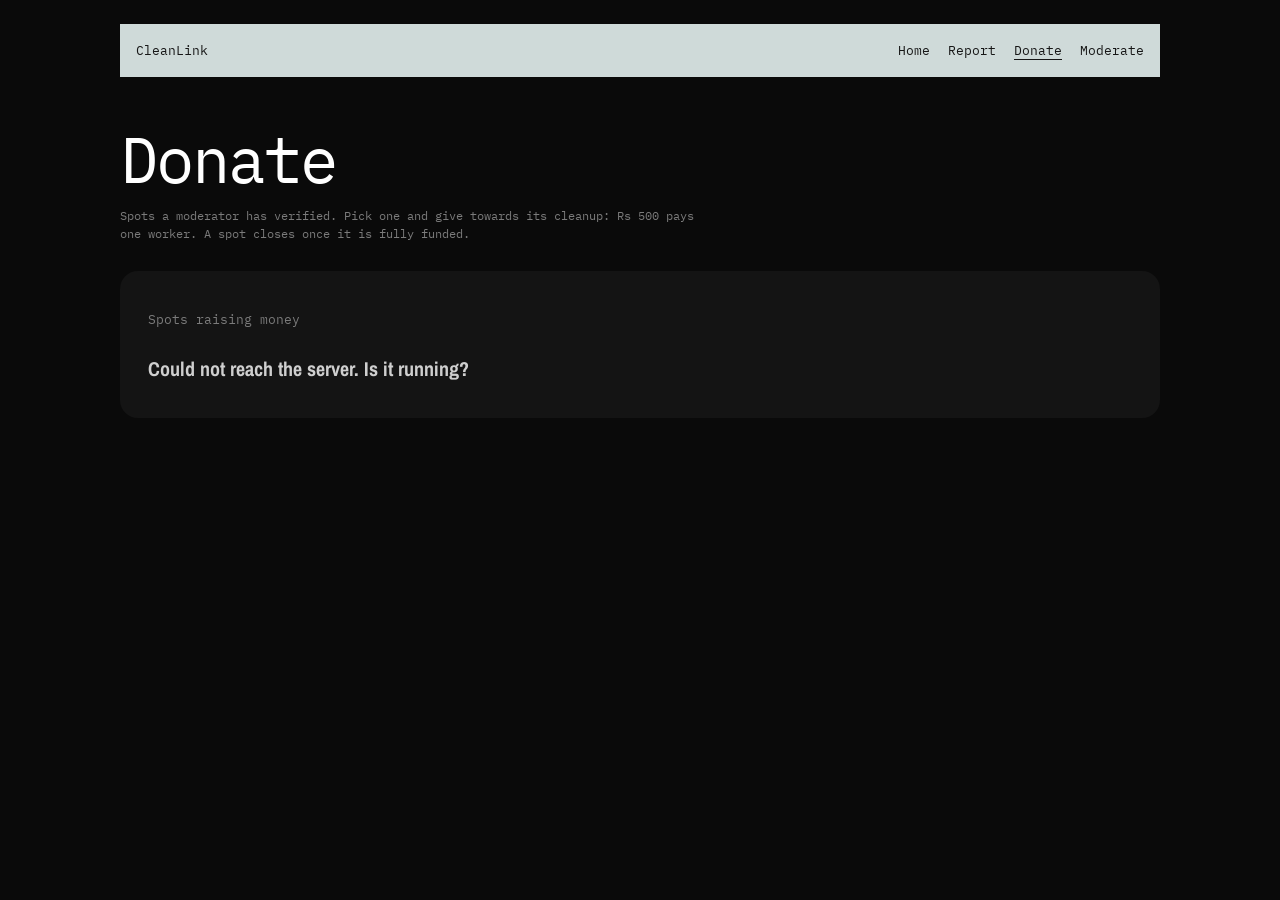
==== frontend/donate.html @ 217f21d1 "Split the web app into a page for each role The single page had the report form, the moderator form " ====
<!doctype html>
<html lang="en">
<head>
<meta charset="utf-8">
<meta name="viewport" content="width=device-width, initial-scale=1">
<title>CleanLink · Donate</title>
<link rel="preconnect" href="https://fonts.googleapis.com">
<link rel="preconnect" href="https://fonts.gstatic.com" crossorigin>
<link href="https://fonts.googleapis.com/css2?family=Archivo+Narrow:wght@400;700&family=IBM+Plex+Mono:wght@400;500&display=swap" rel="stylesheet">
<link rel="stylesheet" href="style.css">
</head>
<body>
<div class="page">

  <div>
    <div class="band slim">
      <div class="top">
        <a href="./">CleanLink</a>
        <nav><a href="./">Home</a><a href="report.html">Report</a><a href="donate.html" aria-current="page">Donate</a><a href="moderate.html">Moderate</a></nav>
      </div>
    </div>
    <h1 class="title">Donate</h1>
    <p class="lead">Spots a moderator has verified. Pick one and give towards its cleanup:
       Rs 500 pays one worker. A spot closes once it is fully funded.</p>
  </div>

  <section class="spots">
    <h2>Spots raising money</h2>
    <div>
      <ul class="list" id="list"></ul>
    </div>
    <div class="detail" id="detail"></div>
  </section>

</div>

<script src="common.js"></script>
<script>
  function donateForm(s) {
    const left = s.cleanupCost - s.fundedAmount;
    const chips = [500, 1000].filter(a => a < left)
      .map(a => `<button type="button" class="chip" data-amount="${a}">${rs(a)}</button>`).join('');
    return `<form class="act" id="donate">
      <h3>Donate</h3>
      <label>Donor ID <input class="text" name="donorID" type="number" min="1" placeholder="301" required></label>
      <label>Amount (Rs) <input class="text" name="amount" type="number" min="1" max="${left}" placeholder="${left}" required></label>
      <div class="chips">${chips}<button type="button" class="chip" data-amount="${left}">Rest · ${rs(left)}</button></div>
      <div class="buttons"><button class="btn">Donate &rarr;</button></div>
      <p class="note"></p>
    </form>`;
  }

  spotBrowser({
    // Raising money, or already funded (so donors can see what their money did)
    filter: s => isOpen(s) || isFunded(s),
    actions: s => isOpen(s) ? donateForm(s) : '',
    empty: 'No verified spots yet. A moderator has to check new reports first.',
    submit: async (form, spot) => {
      const fd = new FormData(form);
      const s = await post('/api/donate', {
        spotID: spot.id, donorID: Number(fd.get('donorID')), amount: Number(fd.get('amount')),
      });
      return { id: s.id, note: s.status === 'Funded' ? `Spot #${s.id} is now fully funded!` : 'Thank you! Donation saved.' };
    },
  }).load();
</script>
</body>
</html>
---- frontend/style.css ----
/* Shared look for every CleanLink page */

:root {
  --black: #0a0a0a;
  --panel: #141414;
  --mist: #cfdad9;
  --paper: #e4e4df;
  --ink: #161616;
  --line: #9a9a95;
  --grey: #7b7b7b;
  --mono: "IBM Plex Mono", ui-monospace, Menlo, monospace;
  --narrow: "Archivo Narrow", "Arial Narrow", sans-serif;
}
* { box-sizing: border-box; margin: 0; }
body { background: var(--black); color: var(--ink); font-family: var(--mono); padding: 24px 16px 64px; }
.page { max-width: 1040px; margin: 0 auto; display: grid; gap: 28px; }
.small { font-size: 11px; letter-spacing: .02em; }

/* top band, with links to each role's page */
.band { background: var(--mist); padding: 18px 16px; }
.top { display: flex; justify-content: space-between; align-items: baseline; gap: 18px; font-size: 13px; padding-bottom: 54px; }
.top a { color: inherit; text-decoration: none; }
.top nav { display: flex; gap: 18px; flex-wrap: wrap; justify-content: flex-end; }
.top nav a:hover { text-decoration: underline; text-underline-offset: 4px; }
.top nav a[aria-current="page"] { text-decoration: underline; text-underline-offset: 4px; }
.band.slim .top { padding-bottom: 0; }

.hero { color: #fff; text-align: center; padding: 110px 0 120px;
        font-size: clamp(52px, 11vw, 120px); font-weight: 400; letter-spacing: -.03em; }

/* title on the inner pages */
.title { color: #fff; padding: 40px 0 6px; font-size: clamp(36px, 7vw, 64px); font-weight: 400; letter-spacing: -.03em; }
.lead { color: var(--grey); font-size: 12px; line-height: 1.5; max-width: 600px; }

/* info band */
.info { display: grid; grid-template-columns: 1fr 220px; gap: 24px; }
.info p { font-size: 11px; line-height: 1.45; max-width: 560px; }
.diag { border: 1px solid var(--ink); height: 70px; position: relative; font-size: 11px;
        background: linear-gradient(to top right, transparent calc(50% - .5px), var(--ink) 50%, transparent calc(50% + .5px)); }
.diag span { position: absolute; }
.diag .a { top: 10px; left: 12px; } .diag .b { bottom: 10px; right: 12px; }
.stats { display: grid; grid-template-columns: repeat(5, auto); justify-content: space-between;
         font-size: 15px; padding-top: 28px; }

/* role cards on the home page */
.roles { display: grid; grid-template-columns: repeat(3, 1fr); gap: 16px; }
.role { background: var(--paper); color: var(--ink); text-decoration: none; padding: 18px 16px 16px;
        display: grid; gap: 48px; align-content: space-between; }
.role b { font: 400 22px var(--mono); }
.role span { font-size: 11px; line-height: 1.45; }
.role:hover { background: var(--mist); }

/* paper / form */
.paper { background: var(--paper); padding: 22px 16px 16px; position: relative; }
.paper h2 { font-size: 15px; font-weight: 400; padding: 0 0 120px; }
.badge { position: absolute; top: 18px; right: 22px; width: 120px; height: 120px; }
.row { border-top: 1px solid var(--line); padding: 12px 0 14px; display: grid; gap: 24px; grid-template-columns: 1fr 1fr; }
.row.one { grid-template-columns: 1fr; }
label { display: block; }
.field input { width: 100%; border: 0; background: none; font: 22px var(--mono); color: var(--ink); padding: 6px 0 0; outline: none; }
.field input::placeholder { color: #a9a9a4; }

.drop { display: flex; gap: 18px; align-items: center; margin-top: 8px; cursor: pointer; }
.drop input { display: none; }
.thumb { width: 96px; height: 72px; border: 1px solid var(--ink); flex: none; background: center/cover no-repeat;
         display: grid; place-items: center; font-size: 22px; }
.drop b { font-weight: 400; font-size: 22px; }

.sizes { display: flex; gap: 28px; margin-top: 8px; flex-wrap: wrap; }
.sizes input { display: none; }
.sizes span { font-size: 22px; cursor: pointer; color: #a9a9a4; }
.sizes small { font-size: 11px; margin-left: 6px; }
.sizes input:checked + span { color: var(--ink); text-decoration: underline; text-underline-offset: 6px; }

.gps { display: none; }
.gps.show { display: grid; }

.submit { display: flex; justify-content: space-between; align-items: center; border-top: 1px solid var(--line); padding-top: 14px; }
.submit button { background: var(--ink); color: var(--paper); border: 0; font: 15px var(--mono); padding: 14px 22px; cursor: pointer; }
.submit button:disabled { opacity: .5; cursor: wait; }
.msg { font-size: 13px; max-width: 60%; }

/* spots list */
.spots { background: var(--panel); border-radius: 18px; padding: 40px 28px 36px; color: #fff;
         display: grid; grid-template-columns: minmax(0, 1fr) 300px; gap: 28px; }
.spots h2 { grid-column: 1 / -1; font: 400 13px var(--mono); color: var(--grey); }
.list { font-family: var(--narrow); font-size: 20px; line-height: 1.32; list-style: none; padding: 0; }
.list li { font-weight: 700; color: #cfcfcf; white-space: nowrap; overflow: hidden; text-overflow: ellipsis; }
.list li em { font-style: normal; font-weight: 400; color: var(--grey); }
/* city -> locality -> spot */
.list li.city { color: #fff; font-size: 24px; margin-top: 22px; }
.list li.city:first-child { margin-top: 0; }
.list li.city em { font: 400 11px var(--mono); margin-left: 6px; }
.list li.loc { font-size: 15px; font-weight: 400; color: var(--mist); padding-left: 16px; margin-top: 6px; }
.list li.loc em { font: 400 11px var(--mono); }
.list li.spot { font-size: 18px; padding-left: 32px; cursor: pointer; }
.list li.spot:hover, .list li.spot.on { color: #fff; }
.empty { font-family: var(--narrow); font-size: 20px; color: var(--grey); white-space: normal !important; }
.detail img { width: 100%; aspect-ratio: 4/3; object-fit: cover; display: block; background: #222; }
.detail dl { font-size: 12px; display: grid; grid-template-columns: auto 1fr; gap: 6px 14px; margin-top: 14px; }
.detail dt { color: var(--grey); }
.detail a { color: inherit; }

/* funding bar: a small one on each spot in the list, a big one in the detail panel */
.list li.spot { display: flex; align-items: center; gap: 10px; }
.list li.spot .name { overflow: hidden; text-overflow: ellipsis; min-width: 0; }
.list li.spot .pct { font: 400 11px var(--mono); flex: none; }
.bar { flex: none; width: 64px; height: 6px; background: #2c2c2c; position: relative; overflow: hidden; }
.bar i, .bigbar i { position: absolute; inset: 0 auto 0 0; background: var(--mist); transition: width .7s ease; }
.bar.full i, .bigbar.full i { background: #fff; }
.bar.off, .bigbar.off { background: none; border: 1px dashed #3a3a3a; }

.fund { margin-top: 18px; }
.fund .head { display: flex; justify-content: space-between; align-items: baseline; gap: 10px; }
.fund .head b { font: 700 24px var(--narrow); }
.fund .head span { font-size: 12px; color: var(--grey); }
.bigbar { height: 10px; background: #2c2c2c; position: relative; overflow: hidden; margin: 8px 0 6px; }
.fund p { font-size: 12px; color: var(--grey); }

/* donate / verify forms in the detail panel */
.act { margin-top: 20px; border-top: 1px solid #2c2c2c; padding-top: 14px; display: grid; gap: 12px; }
.act h3 { font: 400 13px var(--mono); color: var(--grey); }
.act label { font-size: 11px; color: var(--grey); }
.act .text { display: block; width: 100%; background: none; border: 0; border-bottom: 1px solid #3a3a3a;
             color: #fff; font: 18px var(--mono); padding: 4px 0; outline: none; }
.act .text:focus { border-color: var(--mist); }
.act .chips { display: flex; gap: 8px; flex-wrap: wrap; }
.act .chip { background: none; color: var(--mist); border: 1px solid #3a3a3a; font: 12px var(--mono); padding: 6px 10px; cursor: pointer; }
.act .chip:hover { border-color: var(--mist); }
.act .sizes { gap: 14px; margin-top: 4px; }
.act .sizes span { font-size: 15px; color: var(--grey); }
.act .sizes input:checked + span { color: #fff; }
.act .buttons { display: flex; gap: 8px; }
.act .btn { background: var(--mist); color: var(--ink); border: 0; font: 13px var(--mono); padding: 11px 16px; cursor: pointer; }
.act .btn.ghost { background: none; color: #fff; border: 1px solid #3a3a3a; }
.act .btn:disabled { opacity: .5; cursor: wait; }
.act .note { font-size: 12px; min-height: 1.2em; color: var(--mist); }
.act .note.err { color: #ff9b8a; }

@media (max-width: 760px) {
  .info, .row, .roles { grid-template-columns: 1fr; }
  .stats { grid-template-columns: 1fr 1fr; gap: 8px; }
  .hero { padding: 70px 0 80px; }
  .badge { width: 84px; height: 84px; }
  .spots { grid-template-columns: 1fr; padding: 28px 18px; }
  .msg { max-width: 55%; }
  .role { gap: 24px; }
}
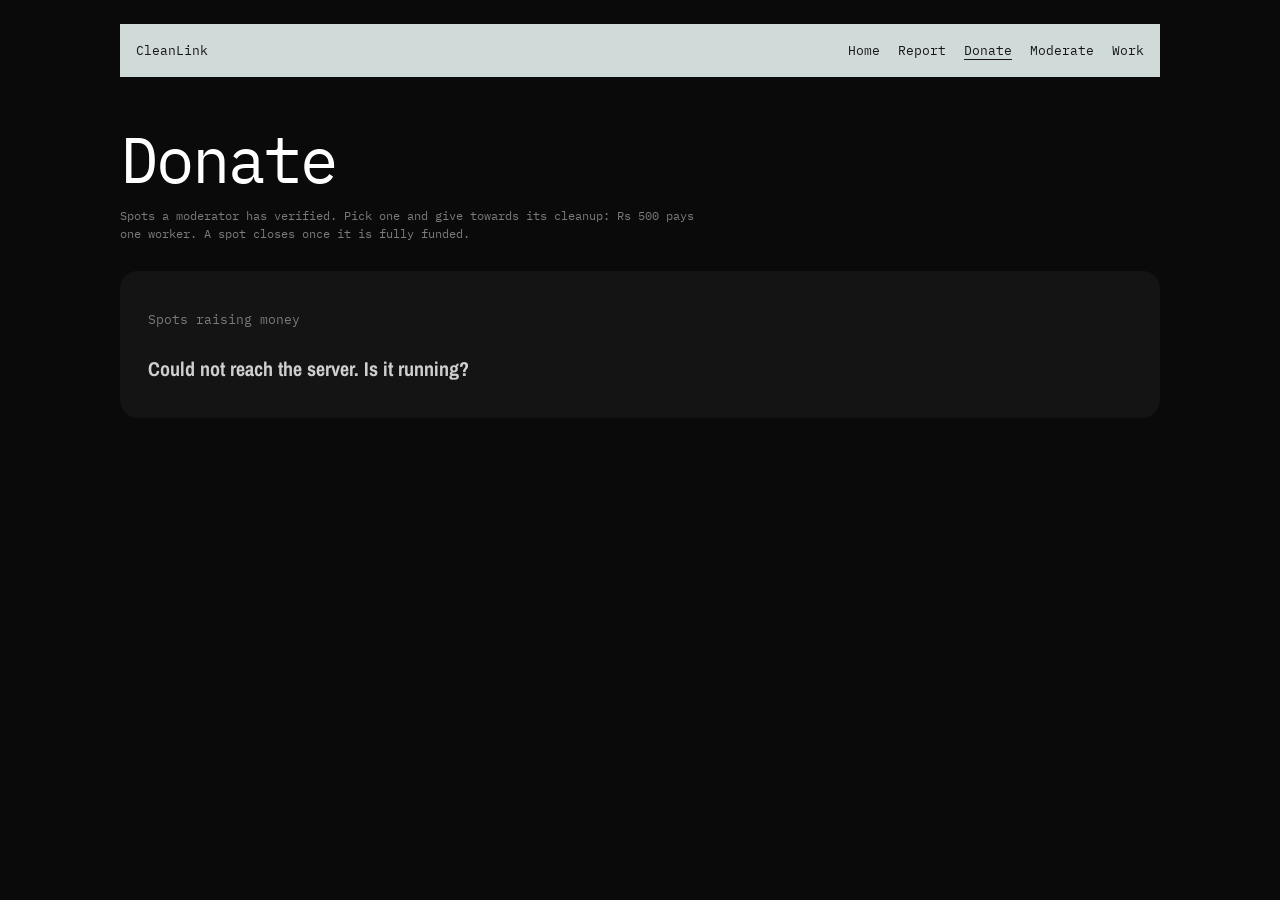
==== commit 4caf80f1: "Add finishing a job: after photo, moderator check, Completed An assigned worker sends an "after" pho" ====
--- a/frontend/donate.html
+++ b/frontend/donate.html
@@ -16,7 +16,7 @@
     <div class="band slim">
       <div class="top">
         <a href="./">CleanLink</a>
-        <nav><a href="./">Home</a><a href="report.html">Report</a><a href="donate.html" aria-current="page">Donate</a><a href="moderate.html">Moderate</a></nav>
+        <nav><a href="./">Home</a><a href="report.html">Report</a><a href="donate.html" aria-current="page">Donate</a><a href="moderate.html">Moderate</a><a href="work.html">Work</a></nav>
       </div>
     </div>
     <h1 class="title">Donate</h1>
@@ -51,8 +51,8 @@
   }
 
   spotBrowser({
-    // Raising money, or already funded (so donors can see what their money did)
-    filter: s => isOpen(s) || isFunded(s),
+    // Raising money, or funded and being cleaned. Finished spots are on the home page.
+    filter: s => isOpen(s) || (isFunded(s) && !isFinished(s)),
     actions: s => isOpen(s) ? donateForm(s) : '',
     empty: 'No verified spots yet. A moderator has to check new reports first.',
     submit: async (form, spot) => {
--- a/frontend/style.css
+++ b/frontend/style.css
@@ -43,7 +43,7 @@
          font-size: 15px; padding-top: 28px; }
 
 /* role cards on the home page */
-.roles { display: grid; grid-template-columns: repeat(3, 1fr); gap: 16px; }
+.roles { display: grid; grid-template-columns: repeat(4, 1fr); gap: 16px; }
 .role { background: var(--paper); color: var(--ink); text-decoration: none; padding: 18px 16px 16px;
         display: grid; gap: 48px; align-content: space-between; }
 .role b { font: 400 22px var(--mono); }
@@ -131,11 +131,60 @@
 .act .sizes span { font-size: 15px; color: var(--grey); }
 .act .sizes input:checked + span { color: #fff; }
 .act .buttons { display: flex; gap: 8px; }
-.act .btn { background: var(--mist); color: var(--ink); border: 0; font: 13px var(--mono); padding: 11px 16px; cursor: pointer; }
-.act .btn.ghost { background: none; color: #fff; border: 1px solid #3a3a3a; }
-.act .btn:disabled { opacity: .5; cursor: wait; }
+.btn { background: var(--mist); color: var(--ink); border: 0; font: 13px var(--mono); padding: 11px 16px; cursor: pointer; }
+.btn.ghost { background: none; color: #fff; border: 1px solid #3a3a3a; }
+.btn:disabled { opacity: .5; cursor: wait; }
+.act .hint { font-size: 11px; color: var(--grey); line-height: 1.45; }
 .act .note { font-size: 12px; min-height: 1.2em; color: var(--mist); }
 .act .note.err { color: #ff9b8a; }
+
+/* work page: location button, job list */
+.paper.short h2 { padding-bottom: 48px; }
+.locate { display: block; background: none; border: 1px solid var(--ink); color: var(--ink); font: 15px var(--mono);
+          padding: 10px 14px; margin-top: 8px; cursor: pointer; }
+.locate:hover { background: var(--mist); }
+.locnote { display: block; margin-top: 8px; }
+.spots.one { grid-template-columns: 1fr; }
+.jobs { list-style: none; padding: 0; display: grid; gap: 12px; }
+.job { display: grid; grid-template-columns: 96px minmax(0, 1fr) auto; gap: 16px; align-items: center;
+       border-top: 1px solid #2c2c2c; padding-top: 12px; }
+.job img { width: 96px; height: 72px; object-fit: cover; display: block; background: #222; }
+.job b { font: 700 20px var(--narrow); color: #fff; display: block; }
+.job b small { font-weight: 400; color: var(--grey); font-size: 16px; }
+.job em { font-style: normal; font-size: 12px; color: var(--grey); display: block; margin-top: 3px; }
+.job a { color: inherit; }
+.job .side { display: flex; align-items: center; gap: 14px; }
+.job .km { font: 700 22px var(--narrow); color: var(--mist); white-space: nowrap; }
+
+/* before / after photos of finished work */
+.ba { display: grid; grid-template-columns: 1fr 1fr; gap: 8px; }
+.ba figure { margin: 0; }
+.ba img { width: 100%; aspect-ratio: 1; object-fit: cover; display: block; background: #222; }
+.ba figcaption { font-size: 11px; color: var(--grey); margin-top: 4px; }
+
+/* worker's "My jobs" and the proof form */
+.mine { list-style: none; padding: 0; display: grid; gap: 12px; }
+.state { display: block; margin-top: 6px; font-size: 12px; line-height: 1.4; color: var(--mist); }
+.state.wait { color: var(--grey); }
+.state.bad { color: #ff9b8a; }
+.proof { grid-column: 1 / -1; display: grid; grid-template-columns: minmax(0, 1fr) minmax(0, 1fr) auto; gap: 12px; align-items: end; }
+.proof label { font-size: 11px; color: var(--grey); }
+.proof .text { display: block; width: 100%; background: none; border: 0; border-bottom: 1px solid #3a3a3a;
+               color: #fff; font: 15px var(--mono); padding: 4px 0; outline: none; }
+.proof input[type=file] { display: block; color: var(--grey); font: 12px var(--mono); margin-top: 6px; max-width: 100%; }
+.proof .note { grid-column: 1 / -1; font-size: 12px; min-height: 1.2em; color: var(--mist); }
+.proof .note.err { color: #ff9b8a; }
+.act textarea.text { resize: vertical; min-height: 54px; font-size: 14px; }
+
+/* moderator: ranked applicants (the priority queue's order) */
+.ranked { list-style: none; padding: 0; display: grid; gap: 8px; font-size: 12px; }
+.ranked li { display: grid; grid-template-columns: 22px 1fr; gap: 6px; color: var(--grey); }
+.ranked li.pick { color: #fff; }
+.ranked li em { font-style: normal; display: block; font-size: 11px; color: var(--grey); }
+
+@media (max-width: 960px) {
+  .roles { grid-template-columns: 1fr 1fr; }
+}
 
 @media (max-width: 760px) {
   .info, .row, .roles { grid-template-columns: 1fr; }
@@ -145,4 +194,8 @@
   .spots { grid-template-columns: 1fr; padding: 28px 18px; }
   .msg { max-width: 55%; }
   .role { gap: 24px; }
+  .job { grid-template-columns: 72px minmax(0, 1fr); }
+  .job img { width: 72px; height: 54px; }
+  .job .side { grid-column: 1 / -1; justify-content: space-between; }
+  .proof { grid-template-columns: 1fr; }
 }
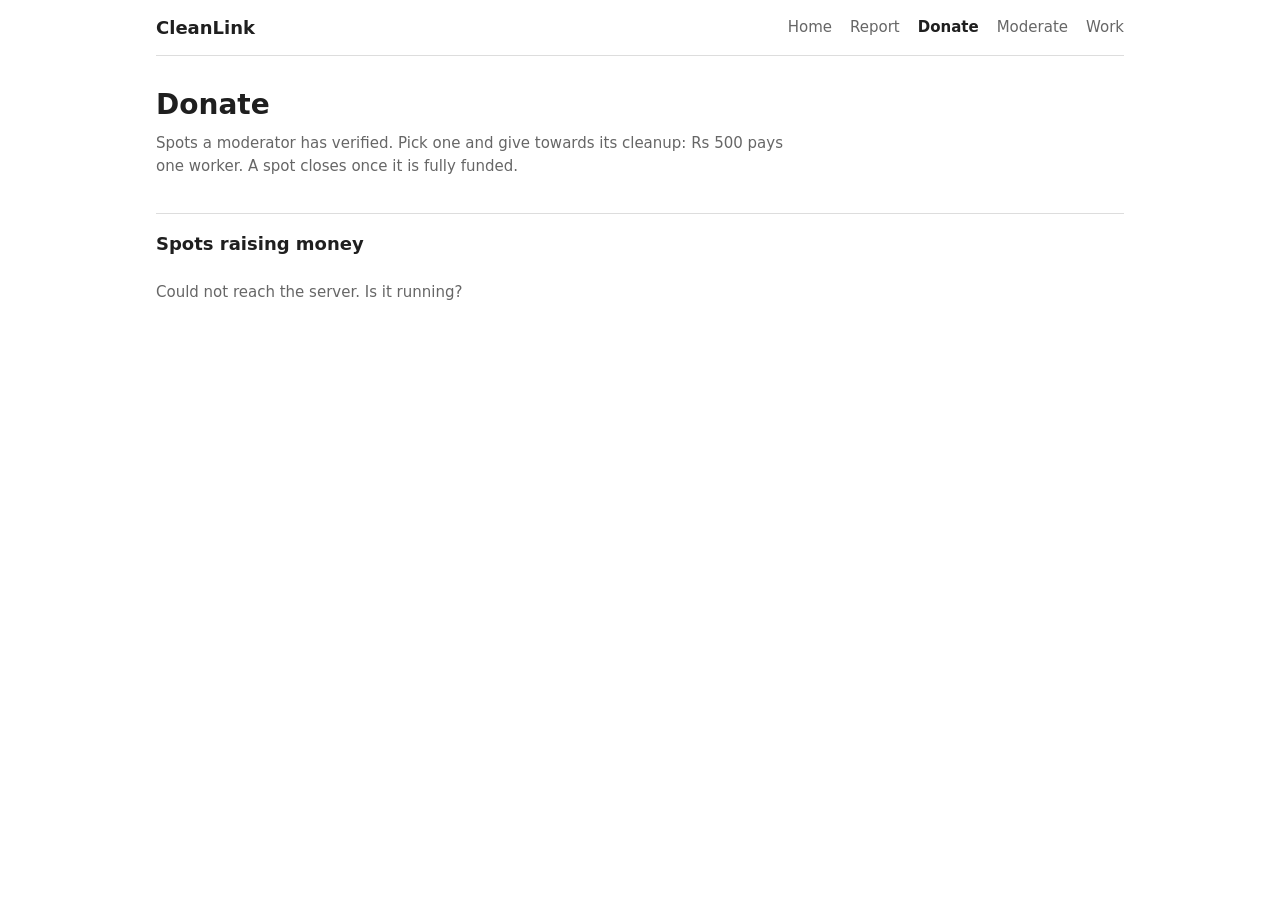
==== commit bffb4a63: "Replace the web UI with a plain, simple layout White page, system font, one blue for links and fundi" ====
--- a/frontend/donate.html
+++ b/frontend/donate.html
@@ -4,31 +4,23 @@
 <meta charset="utf-8">
 <meta name="viewport" content="width=device-width, initial-scale=1">
 <title>CleanLink · Donate</title>
-<link rel="preconnect" href="https://fonts.googleapis.com">
-<link rel="preconnect" href="https://fonts.gstatic.com" crossorigin>
-<link href="https://fonts.googleapis.com/css2?family=Archivo+Narrow:wght@400;700&family=IBM+Plex+Mono:wght@400;500&display=swap" rel="stylesheet">
 <link rel="stylesheet" href="style.css">
 </head>
 <body>
 <div class="page">
 
-  <div>
-    <div class="band slim">
-      <div class="top">
-        <a href="./">CleanLink</a>
-        <nav><a href="./">Home</a><a href="report.html">Report</a><a href="donate.html" aria-current="page">Donate</a><a href="moderate.html">Moderate</a><a href="work.html">Work</a></nav>
-      </div>
-    </div>
-    <h1 class="title">Donate</h1>
-    <p class="lead">Spots a moderator has verified. Pick one and give towards its cleanup:
-       Rs 500 pays one worker. A spot closes once it is fully funded.</p>
-  </div>
+  <header class="top">
+    <a class="brand" href="./">CleanLink</a>
+    <nav><a href="./">Home</a><a href="report.html">Report</a><a href="donate.html" aria-current="page">Donate</a><a href="moderate.html">Moderate</a><a href="work.html">Work</a></nav>
+  </header>
+
+  <h1>Donate</h1>
+  <p class="lead">Spots a moderator has verified. Pick one and give towards its cleanup:
+     Rs 500 pays one worker. A spot closes once it is fully funded.</p>
 
   <section class="spots">
     <h2>Spots raising money</h2>
-    <div>
-      <ul class="list" id="list"></ul>
-    </div>
+    <ul class="list" id="list"></ul>
     <div class="detail" id="detail"></div>
   </section>
 
@@ -51,8 +43,8 @@
   }
 
   spotBrowser({
-    // Raising money, or funded and being cleaned. Finished spots are on the home page.
-    filter: s => isOpen(s) || (isFunded(s) && !isFinished(s)),
+    // Raising money, or already funded (so donors can see what their money did)
+    filter: s => isOpen(s) || isFunded(s),
     actions: s => isOpen(s) ? donateForm(s) : '',
     empty: 'No verified spots yet. A moderator has to check new reports first.',
     submit: async (form, spot) => {
--- a/frontend/style.css
+++ b/frontend/style.css
@@ -1,201 +1,140 @@
 /* Shared look for every CleanLink page */
 
 :root {
-  --black: #0a0a0a;
-  --panel: #141414;
-  --mist: #cfdad9;
-  --paper: #e4e4df;
-  --ink: #161616;
-  --line: #9a9a95;
-  --grey: #7b7b7b;
-  --mono: "IBM Plex Mono", ui-monospace, Menlo, monospace;
-  --narrow: "Archivo Narrow", "Arial Narrow", sans-serif;
+  --text: #1f1f1f;
+  --muted: #666;
+  --line: #ddd;
+  --soft: #f3f3f2;
+  --accent: #1f5fbf;
+  --error: #b42318;
 }
-* { box-sizing: border-box; margin: 0; }
-body { background: var(--black); color: var(--ink); font-family: var(--mono); padding: 24px 16px 64px; }
-.page { max-width: 1040px; margin: 0 auto; display: grid; gap: 28px; }
-.small { font-size: 11px; letter-spacing: .02em; }
+* { box-sizing: border-box; }
+body { margin: 0; background: #fff; color: var(--text);
+       font: 15px/1.5 system-ui, -apple-system, "Segoe UI", Roboto, sans-serif; }
+.page { max-width: 1000px; margin: 0 auto; padding: 0 16px 48px; }
+a { color: var(--accent); }
 
-/* top band, with links to each role's page */
-.band { background: var(--mist); padding: 18px 16px; }
-.top { display: flex; justify-content: space-between; align-items: baseline; gap: 18px; font-size: 13px; padding-bottom: 54px; }
-.top a { color: inherit; text-decoration: none; }
-.top nav { display: flex; gap: 18px; flex-wrap: wrap; justify-content: flex-end; }
-.top nav a:hover { text-decoration: underline; text-underline-offset: 4px; }
-.top nav a[aria-current="page"] { text-decoration: underline; text-underline-offset: 4px; }
-.band.slim .top { padding-bottom: 0; }
+/* header, with links to each role's page */
+.top { display: flex; justify-content: space-between; align-items: center; gap: 16px; flex-wrap: wrap;
+       padding: 14px 0; border-bottom: 1px solid var(--line); margin-bottom: 28px; }
+.brand { font-size: 18px; font-weight: 600; color: var(--text); text-decoration: none; }
+.top nav { display: flex; gap: 18px; flex-wrap: wrap; }
+.top nav a { color: var(--muted); text-decoration: none; }
+.top nav a:hover { color: var(--text); }
+.top nav a[aria-current="page"] { color: var(--text); font-weight: 600; }
 
-.hero { color: #fff; text-align: center; padding: 110px 0 120px;
-        font-size: clamp(52px, 11vw, 120px); font-weight: 400; letter-spacing: -.03em; }
+h1 { font-size: 28px; margin: 0 0 6px; }
+h2 { font-size: 18px; margin: 0; }
+.lead { color: var(--muted); max-width: 640px; margin: 0 0 24px; }
+.hint { color: var(--muted); font-size: 13px; margin: 0; }
 
-/* title on the inner pages */
-.title { color: #fff; padding: 40px 0 6px; font-size: clamp(36px, 7vw, 64px); font-weight: 400; letter-spacing: -.03em; }
-.lead { color: var(--grey); font-size: 12px; line-height: 1.5; max-width: 600px; }
+/* home page */
+.stats { display: flex; gap: 24px; flex-wrap: wrap; margin: 0 0 24px; font-weight: 500; }
+.roles { list-style: none; padding: 0; margin: 0; display: grid; gap: 16px;
+         grid-template-columns: repeat(auto-fit, minmax(200px, 1fr)); }
+.roles a { font-weight: 600; }
+.roles p { margin: 4px 0 0; color: var(--muted); font-size: 14px; }
 
-/* info band */
-.info { display: grid; grid-template-columns: 1fr 220px; gap: 24px; }
-.info p { font-size: 11px; line-height: 1.45; max-width: 560px; }
-.diag { border: 1px solid var(--ink); height: 70px; position: relative; font-size: 11px;
-        background: linear-gradient(to top right, transparent calc(50% - .5px), var(--ink) 50%, transparent calc(50% + .5px)); }
-.diag span { position: absolute; }
-.diag .a { top: 10px; left: 12px; } .diag .b { bottom: 10px; right: 12px; }
-.stats { display: grid; grid-template-columns: repeat(5, auto); justify-content: space-between;
-         font-size: 15px; padding-top: 28px; }
-
-/* role cards on the home page */
-.roles { display: grid; grid-template-columns: repeat(4, 1fr); gap: 16px; }
-.role { background: var(--paper); color: var(--ink); text-decoration: none; padding: 18px 16px 16px;
-        display: grid; gap: 48px; align-content: space-between; }
-.role b { font: 400 22px var(--mono); }
-.role span { font-size: 11px; line-height: 1.45; }
-.role:hover { background: var(--mist); }
-
-/* paper / form */
-.paper { background: var(--paper); padding: 22px 16px 16px; position: relative; }
-.paper h2 { font-size: 15px; font-weight: 400; padding: 0 0 120px; }
-.badge { position: absolute; top: 18px; right: 22px; width: 120px; height: 120px; }
-.row { border-top: 1px solid var(--line); padding: 12px 0 14px; display: grid; gap: 24px; grid-template-columns: 1fr 1fr; }
-.row.one { grid-template-columns: 1fr; }
-label { display: block; }
-.field input { width: 100%; border: 0; background: none; font: 22px var(--mono); color: var(--ink); padding: 6px 0 0; outline: none; }
-.field input::placeholder { color: #a9a9a4; }
-
-.drop { display: flex; gap: 18px; align-items: center; margin-top: 8px; cursor: pointer; }
-.drop input { display: none; }
-.thumb { width: 96px; height: 72px; border: 1px solid var(--ink); flex: none; background: center/cover no-repeat;
-         display: grid; place-items: center; font-size: 22px; }
-.drop b { font-weight: 400; font-size: 22px; }
-
-.sizes { display: flex; gap: 28px; margin-top: 8px; flex-wrap: wrap; }
-.sizes input { display: none; }
-.sizes span { font-size: 22px; cursor: pointer; color: #a9a9a4; }
-.sizes small { font-size: 11px; margin-left: 6px; }
-.sizes input:checked + span { color: var(--ink); text-decoration: underline; text-underline-offset: 6px; }
-
+/* forms */
+.form { display: grid; gap: 16px; max-width: 640px; }
+label { display: grid; gap: 4px; font-size: 14px; font-weight: 500; }
+fieldset { border: 0; padding: 0; margin: 0; }
+legend { font-size: 14px; font-weight: 500; padding: 0; margin-bottom: 4px; }
+input:not([type=radio]):not([type=file]), textarea {
+  font: inherit; padding: 7px 10px; border: 1px solid #bbb; border-radius: 4px; width: 100%; }
+textarea { resize: vertical; min-height: 60px; }
+.row { display: grid; grid-template-columns: 1fr 1fr; gap: 16px; }
 .gps { display: none; }
 .gps.show { display: grid; }
+.thumb { width: 160px; aspect-ratio: 4/3; object-fit: cover; border-radius: 4px; border: 1px solid var(--line); }
 
-.submit { display: flex; justify-content: space-between; align-items: center; border-top: 1px solid var(--line); padding-top: 14px; }
-.submit button { background: var(--ink); color: var(--paper); border: 0; font: 15px var(--mono); padding: 14px 22px; cursor: pointer; }
-.submit button:disabled { opacity: .5; cursor: wait; }
-.msg { font-size: 13px; max-width: 60%; }
+.sizes { display: flex; gap: 18px; flex-wrap: wrap; }
+.sizes label { display: flex; align-items: center; gap: 6px; font-weight: 400; }
+.sizes small { color: var(--muted); margin-left: 4px; }
 
-/* spots list */
-.spots { background: var(--panel); border-radius: 18px; padding: 40px 28px 36px; color: #fff;
-         display: grid; grid-template-columns: minmax(0, 1fr) 300px; gap: 28px; }
-.spots h2 { grid-column: 1 / -1; font: 400 13px var(--mono); color: var(--grey); }
-.list { font-family: var(--narrow); font-size: 20px; line-height: 1.32; list-style: none; padding: 0; }
-.list li { font-weight: 700; color: #cfcfcf; white-space: nowrap; overflow: hidden; text-overflow: ellipsis; }
-.list li em { font-style: normal; font-weight: 400; color: var(--grey); }
-/* city -> locality -> spot */
-.list li.city { color: #fff; font-size: 24px; margin-top: 22px; }
+button { font: inherit; padding: 7px 16px; border: 1px solid var(--text); border-radius: 4px;
+         background: var(--text); color: #fff; cursor: pointer; justify-self: start; }
+button.ghost, button.chip { background: #fff; color: var(--text); }
+button.chip { border-color: #bbb; padding: 3px 10px; font-size: 13px; }
+button:disabled { opacity: .5; cursor: wait; }
+.submit { display: flex; align-items: center; gap: 14px; flex-wrap: wrap; }
+.msg { font-size: 14px; }
+
+/* spot list (city -> locality -> spot) and detail panel */
+.spots { display: grid; grid-template-columns: minmax(0, 1fr) 320px; gap: 24px;
+         margin-top: 36px; padding-top: 16px; border-top: 1px solid var(--line); }
+.spots.one { grid-template-columns: 1fr; }
+.spots h2 { grid-column: 1 / -1; }
+.list { list-style: none; margin: 0; padding: 0; }
+.list li em { font-style: normal; font-weight: 400; color: var(--muted); font-size: 13px; }
+.list li.city { font-size: 17px; font-weight: 600; margin-top: 16px; }
 .list li.city:first-child { margin-top: 0; }
-.list li.city em { font: 400 11px var(--mono); margin-left: 6px; }
-.list li.loc { font-size: 15px; font-weight: 400; color: var(--mist); padding-left: 16px; margin-top: 6px; }
-.list li.loc em { font: 400 11px var(--mono); }
-.list li.spot { font-size: 18px; padding-left: 32px; cursor: pointer; }
-.list li.spot:hover, .list li.spot.on { color: #fff; }
-.empty { font-family: var(--narrow); font-size: 20px; color: var(--grey); white-space: normal !important; }
-.detail img { width: 100%; aspect-ratio: 4/3; object-fit: cover; display: block; background: #222; }
-.detail dl { font-size: 12px; display: grid; grid-template-columns: auto 1fr; gap: 6px 14px; margin-top: 14px; }
-.detail dt { color: var(--grey); }
-.detail a { color: inherit; }
+.list li.loc { color: var(--muted); font-size: 14px; padding-left: 12px; margin-top: 4px; }
+.list li.spot { display: flex; align-items: center; gap: 10px; padding: 4px 8px 4px 24px; border-radius: 4px; cursor: pointer; }
+.list li.spot:hover { background: var(--soft); }
+.list li.spot.on { background: #e9e9e7; font-weight: 500; }
+.list li.spot .name { flex: 1; min-width: 0; overflow: hidden; text-overflow: ellipsis; white-space: nowrap; }
+.list li.spot .pct { flex: none; width: 70px; }
+.empty { color: var(--muted); }
 
-/* funding bar: a small one on each spot in the list, a big one in the detail panel */
-.list li.spot { display: flex; align-items: center; gap: 10px; }
-.list li.spot .name { overflow: hidden; text-overflow: ellipsis; min-width: 0; }
-.list li.spot .pct { font: 400 11px var(--mono); flex: none; }
-.bar { flex: none; width: 64px; height: 6px; background: #2c2c2c; position: relative; overflow: hidden; }
-.bar i, .bigbar i { position: absolute; inset: 0 auto 0 0; background: var(--mist); transition: width .7s ease; }
-.bar.full i, .bigbar.full i { background: #fff; }
-.bar.off, .bigbar.off { background: none; border: 1px dashed #3a3a3a; }
+.bar, .bigbar { position: relative; overflow: hidden; background: #e6e6e4; border-radius: 3px; }
+.bar { flex: none; width: 64px; height: 6px; }
+.bigbar { height: 8px; margin: 6px 0; }
+.bar i, .bigbar i { position: absolute; inset: 0 auto 0 0; background: var(--accent); transition: width .5s ease; }
+.bar.off, .bigbar.off { background: none; border: 1px dashed #bbb; }
 
-.fund { margin-top: 18px; }
-.fund .head { display: flex; justify-content: space-between; align-items: baseline; gap: 10px; }
-.fund .head b { font: 700 24px var(--narrow); }
-.fund .head span { font-size: 12px; color: var(--grey); }
-.bigbar { height: 10px; background: #2c2c2c; position: relative; overflow: hidden; margin: 8px 0 6px; }
-.fund p { font-size: 12px; color: var(--grey); }
-
-/* donate / verify forms in the detail panel */
-.act { margin-top: 20px; border-top: 1px solid #2c2c2c; padding-top: 14px; display: grid; gap: 12px; }
-.act h3 { font: 400 13px var(--mono); color: var(--grey); }
-.act label { font-size: 11px; color: var(--grey); }
-.act .text { display: block; width: 100%; background: none; border: 0; border-bottom: 1px solid #3a3a3a;
-             color: #fff; font: 18px var(--mono); padding: 4px 0; outline: none; }
-.act .text:focus { border-color: var(--mist); }
-.act .chips { display: flex; gap: 8px; flex-wrap: wrap; }
-.act .chip { background: none; color: var(--mist); border: 1px solid #3a3a3a; font: 12px var(--mono); padding: 6px 10px; cursor: pointer; }
-.act .chip:hover { border-color: var(--mist); }
-.act .sizes { gap: 14px; margin-top: 4px; }
-.act .sizes span { font-size: 15px; color: var(--grey); }
-.act .sizes input:checked + span { color: #fff; }
-.act .buttons { display: flex; gap: 8px; }
-.btn { background: var(--mist); color: var(--ink); border: 0; font: 13px var(--mono); padding: 11px 16px; cursor: pointer; }
-.btn.ghost { background: none; color: #fff; border: 1px solid #3a3a3a; }
-.btn:disabled { opacity: .5; cursor: wait; }
-.act .hint { font-size: 11px; color: var(--grey); line-height: 1.45; }
-.act .note { font-size: 12px; min-height: 1.2em; color: var(--mist); }
-.act .note.err { color: #ff9b8a; }
-
-/* work page: location button, job list */
-.paper.short h2 { padding-bottom: 48px; }
-.locate { display: block; background: none; border: 1px solid var(--ink); color: var(--ink); font: 15px var(--mono);
-          padding: 10px 14px; margin-top: 8px; cursor: pointer; }
-.locate:hover { background: var(--mist); }
-.locnote { display: block; margin-top: 8px; }
-.spots.one { grid-template-columns: 1fr; }
-.jobs { list-style: none; padding: 0; display: grid; gap: 12px; }
-.job { display: grid; grid-template-columns: 96px minmax(0, 1fr) auto; gap: 16px; align-items: center;
-       border-top: 1px solid #2c2c2c; padding-top: 12px; }
-.job img { width: 96px; height: 72px; object-fit: cover; display: block; background: #222; }
-.job b { font: 700 20px var(--narrow); color: #fff; display: block; }
-.job b small { font-weight: 400; color: var(--grey); font-size: 16px; }
-.job em { font-style: normal; font-size: 12px; color: var(--grey); display: block; margin-top: 3px; }
-.job a { color: inherit; }
-.job .side { display: flex; align-items: center; gap: 14px; }
-.job .km { font: 700 22px var(--narrow); color: var(--mist); white-space: nowrap; }
+.detail img { width: 100%; aspect-ratio: 4/3; object-fit: cover; display: block; background: var(--soft); border-radius: 4px; }
+.detail dl { display: grid; grid-template-columns: auto 1fr; gap: 4px 12px; font-size: 14px; margin: 16px 0 0; }
+.detail dt { color: var(--muted); }
+.detail dd { margin: 0; }
 
 /* before / after photos of finished work */
 .ba { display: grid; grid-template-columns: 1fr 1fr; gap: 8px; }
 .ba figure { margin: 0; }
-.ba img { width: 100%; aspect-ratio: 1; object-fit: cover; display: block; background: #222; }
-.ba figcaption { font-size: 11px; color: var(--grey); margin-top: 4px; }
+.detail .ba img { aspect-ratio: 1; }
+.ba figcaption { font-size: 13px; color: var(--muted); margin-top: 4px; }
 
-/* worker's "My jobs" and the proof form */
-.mine { list-style: none; padding: 0; display: grid; gap: 12px; }
-.state { display: block; margin-top: 6px; font-size: 12px; line-height: 1.4; color: var(--mist); }
-.state.wait { color: var(--grey); }
-.state.bad { color: #ff9b8a; }
-.proof { grid-column: 1 / -1; display: grid; grid-template-columns: minmax(0, 1fr) minmax(0, 1fr) auto; gap: 12px; align-items: end; }
-.proof label { font-size: 11px; color: var(--grey); }
-.proof .text { display: block; width: 100%; background: none; border: 0; border-bottom: 1px solid #3a3a3a;
-               color: #fff; font: 15px var(--mono); padding: 4px 0; outline: none; }
-.proof input[type=file] { display: block; color: var(--grey); font: 12px var(--mono); margin-top: 6px; max-width: 100%; }
-.proof .note { grid-column: 1 / -1; font-size: 12px; min-height: 1.2em; color: var(--mist); }
-.proof .note.err { color: #ff9b8a; }
-.act textarea.text { resize: vertical; min-height: 54px; font-size: 14px; }
+.fund { margin-top: 12px; }
+.fund .head { display: flex; justify-content: space-between; align-items: baseline; gap: 10px; }
+.fund .head b { font-size: 20px; }
+.fund .head span, .fund p { font-size: 13px; color: var(--muted); }
+.fund p { margin: 0; }
 
-/* moderator: ranked applicants (the priority queue's order) */
-.ranked { list-style: none; padding: 0; display: grid; gap: 8px; font-size: 12px; }
-.ranked li { display: grid; grid-template-columns: 22px 1fr; gap: 6px; color: var(--grey); }
-.ranked li.pick { color: #fff; }
-.ranked li em { font-style: normal; display: block; font-size: 11px; color: var(--grey); }
+/* donate / verify / assign / check forms in the detail panel */
+.act { display: grid; gap: 12px; margin-top: 16px; padding-top: 16px; border-top: 1px solid var(--line); }
+.act h3 { font-size: 16px; margin: 0; }
+.chips, .buttons { display: flex; gap: 8px; flex-wrap: wrap; }
+.note { font-size: 14px; margin: 0; min-height: 1.2em; }
+.note.err { color: var(--error); }
 
-@media (max-width: 960px) {
-  .roles { grid-template-columns: 1fr 1fr; }
-}
+/* moderator: applicants in the priority queue's order */
+.ranked { list-style: none; margin: 0; padding: 0; display: grid; gap: 6px; font-size: 14px; }
+.ranked li { display: grid; grid-template-columns: 22px 1fr; gap: 6px; color: var(--muted); }
+.ranked li.pick { color: var(--text); font-weight: 500; }
+.ranked li em { display: block; font-style: normal; font-weight: 400; font-size: 12px; color: var(--muted); }
 
-@media (max-width: 760px) {
-  .info, .row, .roles { grid-template-columns: 1fr; }
-  .stats { grid-template-columns: 1fr 1fr; gap: 8px; }
-  .hero { padding: 70px 0 80px; }
-  .badge { width: 84px; height: 84px; }
-  .spots { grid-template-columns: 1fr; padding: 28px 18px; }
-  .msg { max-width: 55%; }
-  .role { gap: 24px; }
+/* work page: jobs near you, my jobs, the "after" photo form */
+.jobs, .mine { list-style: none; margin: 0; padding: 0; display: grid; gap: 12px; }
+.job { display: grid; grid-template-columns: 96px minmax(0, 1fr) auto; gap: 16px; align-items: center;
+       padding-top: 12px; border-top: 1px solid var(--line); }
+.job:first-child { padding-top: 0; border-top: 0; }
+.job img { width: 96px; height: 72px; object-fit: cover; display: block; background: var(--soft); border-radius: 4px; }
+.job b { display: block; font-weight: 600; }
+.job b small { font-weight: 400; color: var(--muted); }
+.job em { display: block; font-style: normal; font-size: 13px; color: var(--muted); margin-top: 2px; }
+.job .side { display: flex; align-items: center; gap: 14px; }
+.job .km { font-weight: 600; white-space: nowrap; }
+.state { display: block; margin-top: 6px; font-size: 14px; }
+.state.wait { color: var(--muted); }
+.state.bad { color: var(--error); }
+.proof { grid-column: 1 / -1; display: grid; grid-template-columns: minmax(0, 1fr) minmax(0, 1fr) auto;
+         gap: 12px; align-items: end; }
+.proof .note { grid-column: 1 / -1; }
+.locnote { font-size: 13px; color: var(--muted); }
+
+@media (max-width: 720px) {
+  .spots, .row, .proof { grid-template-columns: 1fr; }
   .job { grid-template-columns: 72px minmax(0, 1fr); }
   .job img { width: 72px; height: 54px; }
   .job .side { grid-column: 1 / -1; justify-content: space-between; }
-  .proof { grid-template-columns: 1fr; }
 }
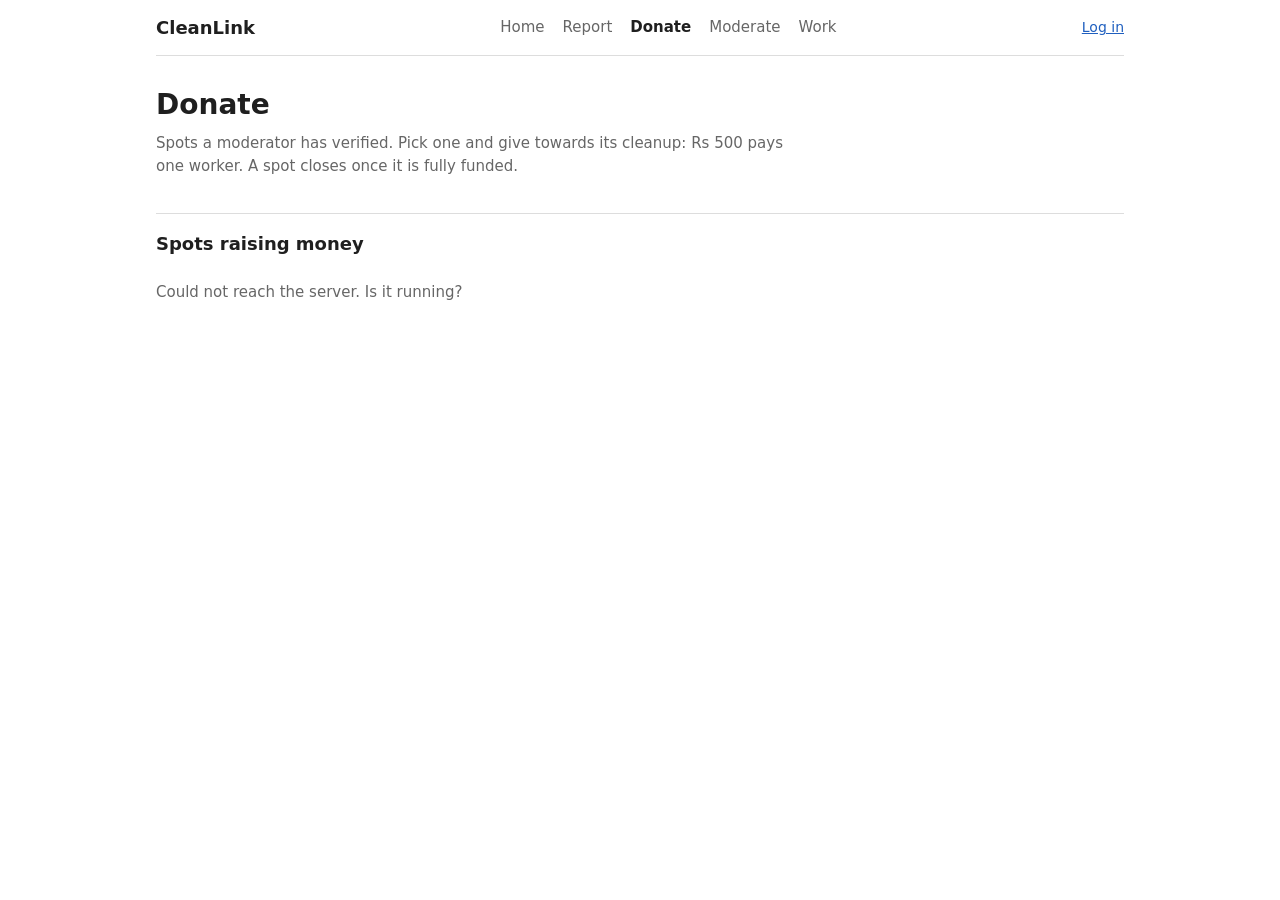
==== commit a6d8724f: "Add login and sign-up to the web app New routes: /api/signup, /api/login, /api/logout, /api/me. Sign" ====
--- a/frontend/donate.html
+++ b/frontend/donate.html
@@ -34,7 +34,6 @@
       .map(a => `<button type="button" class="chip" data-amount="${a}">${rs(a)}</button>`).join('');
     return `<form class="act" id="donate">
       <h3>Donate</h3>
-      <label>Donor ID <input class="text" name="donorID" type="number" min="1" placeholder="301" required></label>
       <label>Amount (Rs) <input class="text" name="amount" type="number" min="1" max="${left}" placeholder="${left}" required></label>
       <div class="chips">${chips}<button type="button" class="chip" data-amount="${left}">Rest · ${rs(left)}</button></div>
       <div class="buttons"><button class="btn">Donate &rarr;</button></div>
@@ -50,7 +49,7 @@
     submit: async (form, spot) => {
       const fd = new FormData(form);
       const s = await post('/api/donate', {
-        spotID: spot.id, donorID: Number(fd.get('donorID')), amount: Number(fd.get('amount')),
+        spotID: spot.id, amount: Number(fd.get('amount')),
       });
       return { id: s.id, note: s.status === 'Funded' ? `Spot #${s.id} is now fully funded!` : 'Thank you! Donation saved.' };
     },
--- a/frontend/style.css
+++ b/frontend/style.css
@@ -22,6 +22,14 @@
 .top nav a { color: var(--muted); text-decoration: none; }
 .top nav a:hover { color: var(--text); }
 .top nav a[aria-current="page"] { color: var(--text); font-weight: 600; }
+.who { display: flex; align-items: center; gap: 10px; font-size: 14px; color: var(--muted); }
+.who b { color: var(--text); font-weight: 500; }
+.who button { padding: 3px 10px; font-size: 13px; background: #fff; color: var(--text); border-color: #bbb; }
+
+/* login page: the two forms side by side */
+.auth { display: grid; grid-template-columns: 1fr 1fr; gap: 48px; }
+.auth h1 { font-size: 22px; margin: 0; }
+.auth .lead { margin: 0; font-size: 14px; }
 
 h1 { font-size: 28px; margin: 0 0 6px; }
 h2 { font-size: 18px; margin: 0; }
@@ -133,7 +141,7 @@
 .locnote { font-size: 13px; color: var(--muted); }
 
 @media (max-width: 720px) {
-  .spots, .row, .proof { grid-template-columns: 1fr; }
+  .spots, .row, .proof, .auth { grid-template-columns: 1fr; }
   .job { grid-template-columns: 72px minmax(0, 1fr); }
   .job img { width: 72px; height: 54px; }
   .job .side { grid-column: 1 / -1; justify-content: space-between; }
